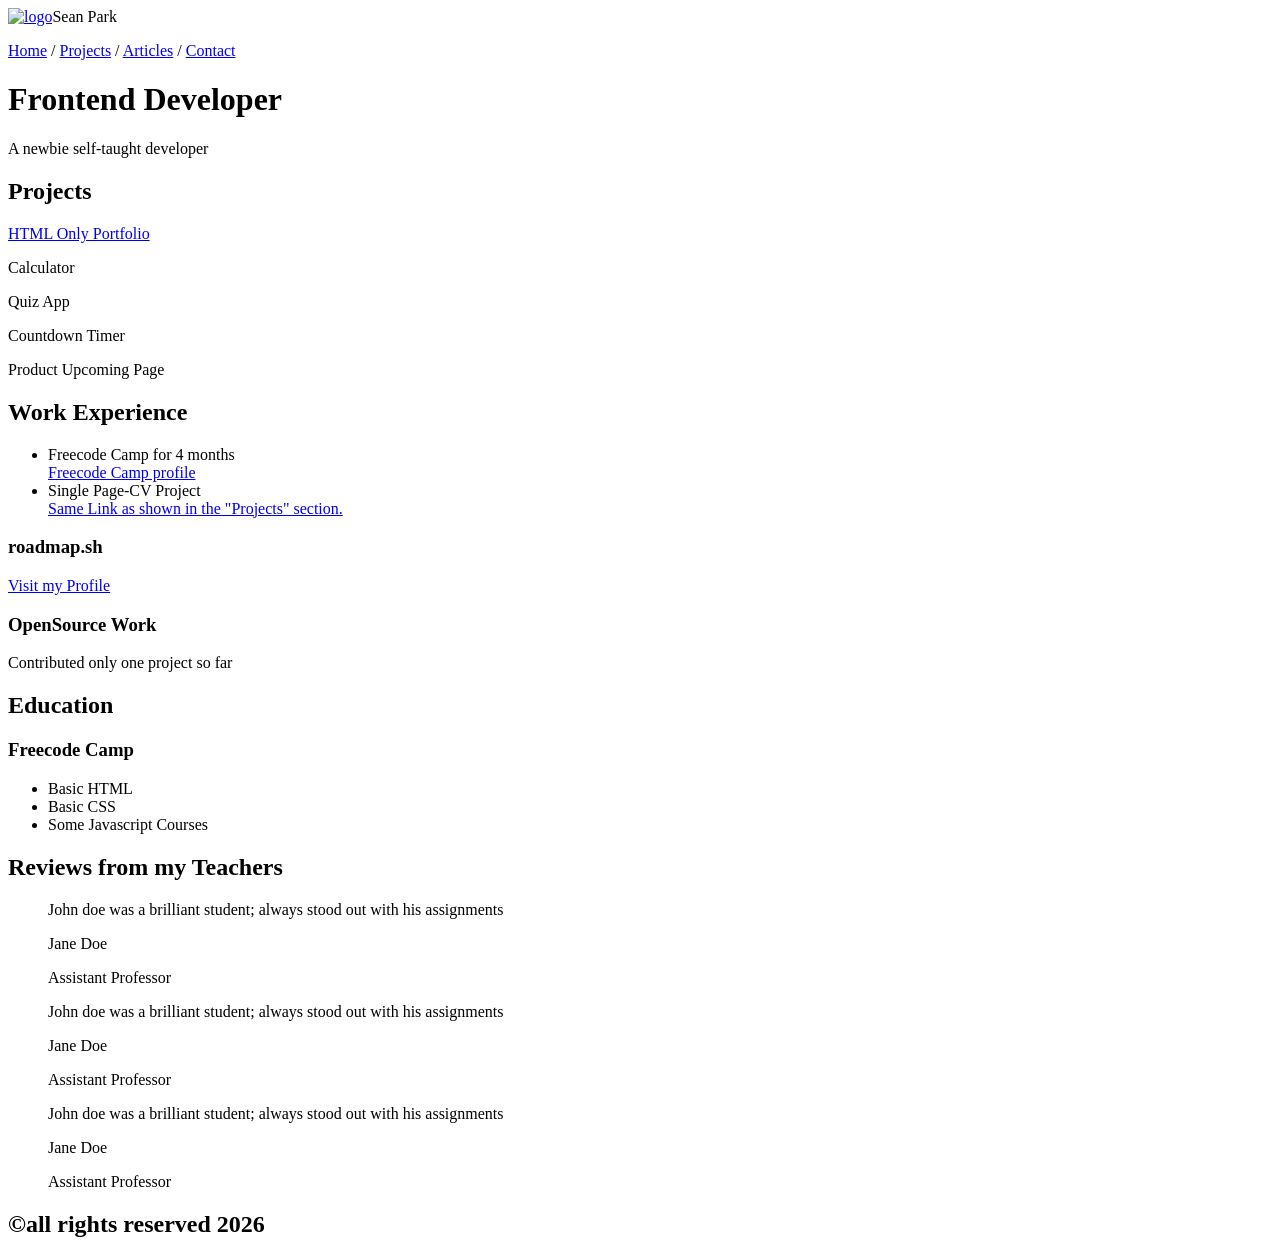
==== index.html @ 6cdbe57a "Create index.html" ====
<!DOCTYPE html>
<html lang="en">
    <head>
        <meta charset="UTF-8">
        <meta name="viewport" content="width=device-width, initial-scale=1.0">
        <title>Basic HTML Website</title>
        <link rel="stylesheet" href="styles.css"><link rel="preconnect" href="https://fonts.googleapis.com">
        <link rel="preconnect" href="https://fonts.gstatic.com" crossorigin>
        <link href="https://fonts.googleapis.com/css2?family=Doto:wght@100..900&family=Flavors&family=Parisienne&display=swap" rel="stylesheet">

    </head>
    <body>
        <div class="container">
            <header>
                <div class="top-bar">
                    <div class="name"><a href="/"><img src="logo.webp" alt="logo" width="40" height="50"></a>Sean Park</div>
                    <nav class="direct">
                        <p><a href="index.html">Home</a> / <a href="projects.html">Projects</a> / <a href="articles.html">Articles</a> / <a href="contact.html">Contact</a></p>
                    </nav>
                </div>
                <div class="title">
                    <h1>Frontend Developer</h1>
                        <p>A newbie self-taught developer</p>
                </div>
            </header>
            <div class="second">
                <section class="project">
                    <h2 class="subtitle">Projects</h2>
                        <p class="list"><a href="https://github.com/seanpark0624-droid/Single-Page-HTML-CV-Project" target="_blank">HTML Only Portfolio</a></p>
                        <div class="list-line"></div>
                        <p  class="list">Calculator</p>
                        <div class="list-line"></div>
                        <p  class="list">Quiz App</p>
                        <div class="list-line"></div>
                        <p  class="list">Countdown Timer</p>
                        <div class="list-line"></div>
                        <p  class="list">Product Upcoming Page</p>
                </section>
                <div class="middle">
                    <section class="experience">
                        <h2 class="subtitle">Work Experience</h2>
                            <ul>
                                <li class="small-text">Freecode Camp for 4 months</li>
                                <a href="https://www.freecodecamp.org/seanpark" target="_blank">Freecode Camp profile</a>
                                <li class="small-text">Single Page-CV Project</li>
                                <a href="https://github.com/seanpark0624-droid/Single-Page-HTML-CV-Project" target="_blank">Same Link as shown in the "Projects" section.</a>
                            </ul>
                        <div class="roadmap">
                            <h3>roadmap.sh</h3>
                                <a href="https://roadmap.sh/u/seanpark">Visit my Profile</a>
                        </div>
                        <div class="line2"></div>
                    </section>
                    <div class="vertical-line"></div>
                    <section>
                        <h3>OpenSource Work</h3>
                            <p class="small-text">Contributed only one project so far</p>
                            <a href="https://github.com/seanpark0624-droid" target="_blank"></a>
                    </section>
                </div>
                <section class="education">
                    <h2 class="subtitle">Education</h2>
                        <h3>Freecode Camp</h3>
                        <ul>
                            <li class="small-text">Basic HTML</li>
                            <li class="small-text">Basic CSS</li>
                            <li class="small-text">Some Javascript Courses</li>
                        </ul>
                </section>
            </div>
            <div class="bottom">
                <aside>
                    <h2 class="subtitle">Reviews from my Teachers</h2>
                        <div class="quote">
                            <blockquote>
                                <p class="small-text">John doe was a brilliant student; always stood out with his assignments</p>
                                <p class="small-text">Jane Doe</p>
                                <p class="small-text">Assistant Professor</p>
                            </blockquote>
                            <blockquote>
                                <p class="small-text">John doe was a brilliant student; always stood out with his assignments</p>
                                <p class="small-text">Jane Doe</p>
                                <p class="small-text">Assistant Professor</p>
                            </blockquote>
                            <blockquote>
                                <p class="small-text">John doe was a brilliant student; always stood out with his assignments</p>
                                <p class="small-text">Jane Doe</p>
                                <p class="small-text">Assistant Professor</p>
                            </blockquote>
                        </div>
                </aside>
                <footer>
                    <h2 class="subtitle">&copy;all rights reserved 2026</h2>
                </footer>
            </div>
        </div>
    </body>
</html>
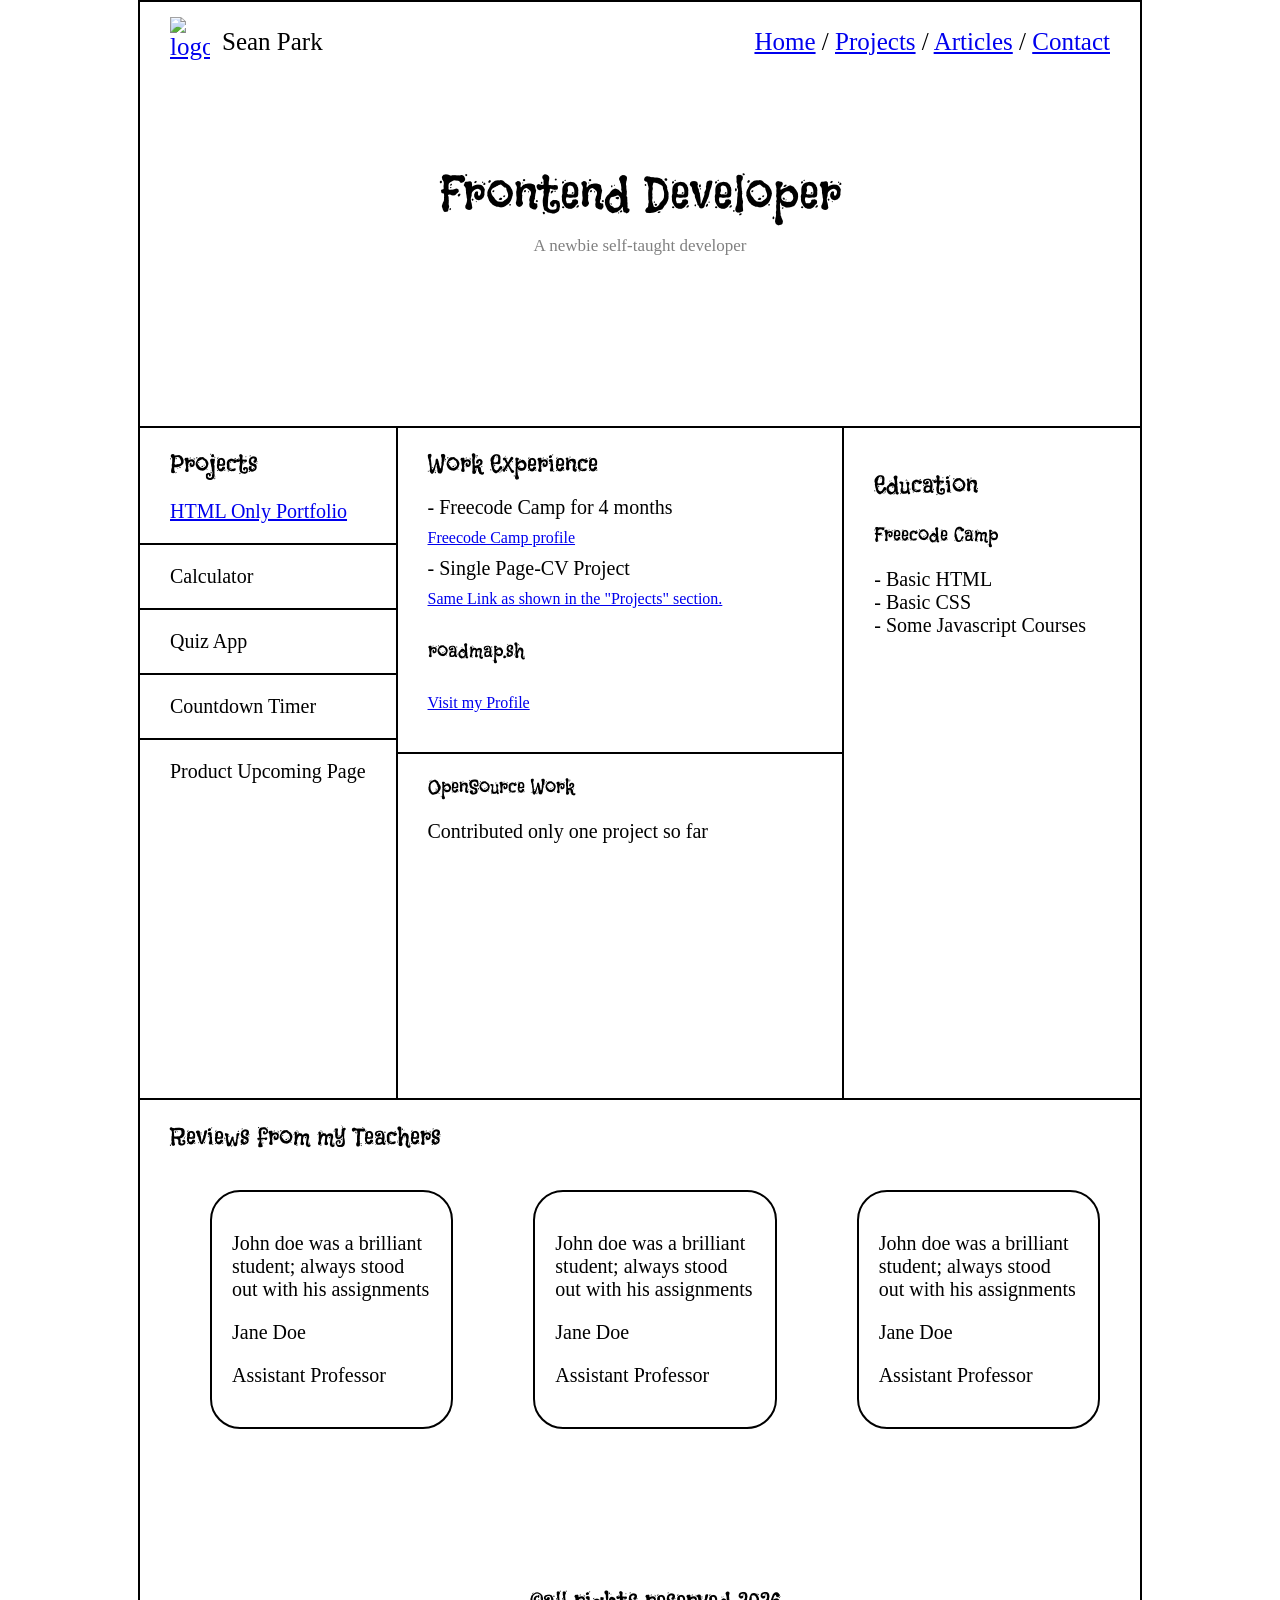
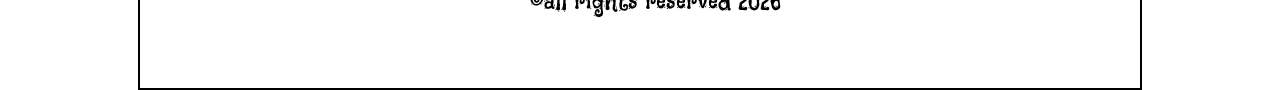
==== commit 3b8cfaf1: "Update index.html" ====
--- a/index.html
+++ b/index.html
@@ -13,7 +13,7 @@
         <div class="container">
             <header>
                 <div class="top-bar">
-                    <div class="name"><a href="/"><img src="logo.webp" alt="logo" width="40" height="50"></a>Sean Park</div>
+                    <div class="name"><a href="/"><img src="/images/logo.webp" alt="logo" width="40" height="50"></a>Sean Park</div>
                     <nav class="direct">
                         <p><a href="index.html">Home</a> / <a href="projects.html">Projects</a> / <a href="articles.html">Articles</a> / <a href="contact.html">Contact</a></p>
                     </nav>
--- a/styles.css
+++ b/styles.css
@@ -0,0 +1,245 @@
+.container {
+    display: flex;
+    flex-wrap: wrap;
+    max-width: 1000px;
+    margin: 0 auto;
+    border: 2px solid black;
+}
+
+header {
+    display: flex;
+    flex-direction: column;
+    width: 100%;
+    border-bottom: 2px solid black;
+    justify-content: center;
+    flex-wrap: wrap;
+}
+
+.top-bar {
+    display: flex;
+    justify-content: space-between;
+    align-items: center;
+    padding: 15px 30px;
+    width: 100%;
+    box-sizing: border-box;
+}
+
+.top-bar p,
+.top-bar .name,
+.top-bar .direct {
+    margin: 0;
+}
+
+.title {
+    width: 100%;
+    text-align: center;
+    display: flex;
+    flex-direction: column;
+    align-items: center;
+    padding-top: 80px;
+    padding-bottom: 170px;
+}
+
+.title h1,
+.title p {
+    margin: 0;
+}
+
+.title h1 {
+    margin-bottom: 10px;
+    font-size: 50px;
+    font-family: "Flavors", cursive;
+    font-weight: 400;
+    font-style: normal;
+}
+
+
+
+.title p {
+    font-size: 17px;
+    color: gray;
+}
+
+.name,
+.direct p {
+    margin: 0px;
+    font-size: 25px;
+}
+
+body {
+    margin: 0;
+    padding: 0;
+}
+
+.name {
+    display: flex;
+    align-items: center;
+    gap: 12px;
+}
+
+.name img {
+    display: block;
+}
+
+.project {
+    display: flex;
+    flex-direction: column;
+    padding: 20px 30px;
+    border-right: 2px solid black;
+    min-height: 70vh;
+}
+
+.project .subtitle {
+    margin: 0;
+}
+
+.subtitle {
+    font-size: 25px;
+    font-weight: 60;
+    font-family: "Flavors", cursive;
+    font-weight: 400;
+    font-style: normal;
+}
+
+
+
+.list-line {
+    border-bottom: 2px solid black;
+    box-sizing: border-box;
+    margin-left: -30px;
+    margin-right: -30px;
+}
+
+.list {
+    font-size: 20px
+}
+
+.second {
+    display: flex;
+    flex-direction: row;
+    border-bottom: 2px solid black;
+    width: 100%;
+}
+
+.experience .subtitle {
+    margin: 0;
+}
+
+.middle {
+    display: flex;
+    flex-direction: column;
+    padding: 20px 30px;
+    padding-right: 120px;
+    border-right: 2px solid black;
+}
+
+ul {
+    padding-left: 0;
+}
+
+.small-text {
+    font-size: 20px;
+}
+
+.education {
+    padding: 20px 30px;
+}
+
+.roadmap {
+    padding-bottom: 30px;
+}
+
+.line2 {
+    border-bottom: 2px solid black;
+    margin-left: -30px;
+    margin-right: -120px;
+}
+
+.bottom {
+    display: flex;
+    flex-direction: column;
+    padding-left: 30px;
+}
+
+.quote {
+    display: flex;
+    flex-direction: row;
+}
+
+footer h2 {
+    text-align: center;
+    padding-bottom: 50px;
+    padding-top: 120px;
+}
+
+blockquote {
+    border-radius: 30px;
+    border: 2px solid black;
+    padding: 20px;
+}
+
+h3 {
+    font-size: 20px;
+    font-weight: 600;
+    font-family: "Flavors", cursive;
+    font-weight: 400;
+    font-style: normal;
+}
+
+ul {
+    list-style-type: none; 
+}
+
+li::before {
+    content: " - ";
+}
+
+.experience a {
+    display: inline-block;
+    margin-top: 10px;
+    margin-bottom: 10px;
+}
+
+.list2 {
+    padding: 20px 30px;
+    text-align: center;
+    display: flex;
+    flex-direction: column;
+    align-items: center;
+}
+
+.list2 p {
+    margin-top: 10px;
+    margin-bottom: 10px;
+}
+
+.main1 {
+    width: 100%;
+}
+
+article {
+    width: 100%;
+    text-align: center;
+    padding: 111.5px;
+}
+
+article a {
+    font-size: 20px;
+}
+
+.main2 {
+    width: 100%;
+    text-align: center;
+    padding: 129.5px;
+}
+
+.main2 a {
+    font-size: 40px;
+    font-family: "Honk", system-ui;
+    font-optical-sizing: auto;
+    font-weight: 400;
+    font-style: normal;
+    font-variation-settings:
+        "MORF" 15,
+        "SHLN" 50;
+}
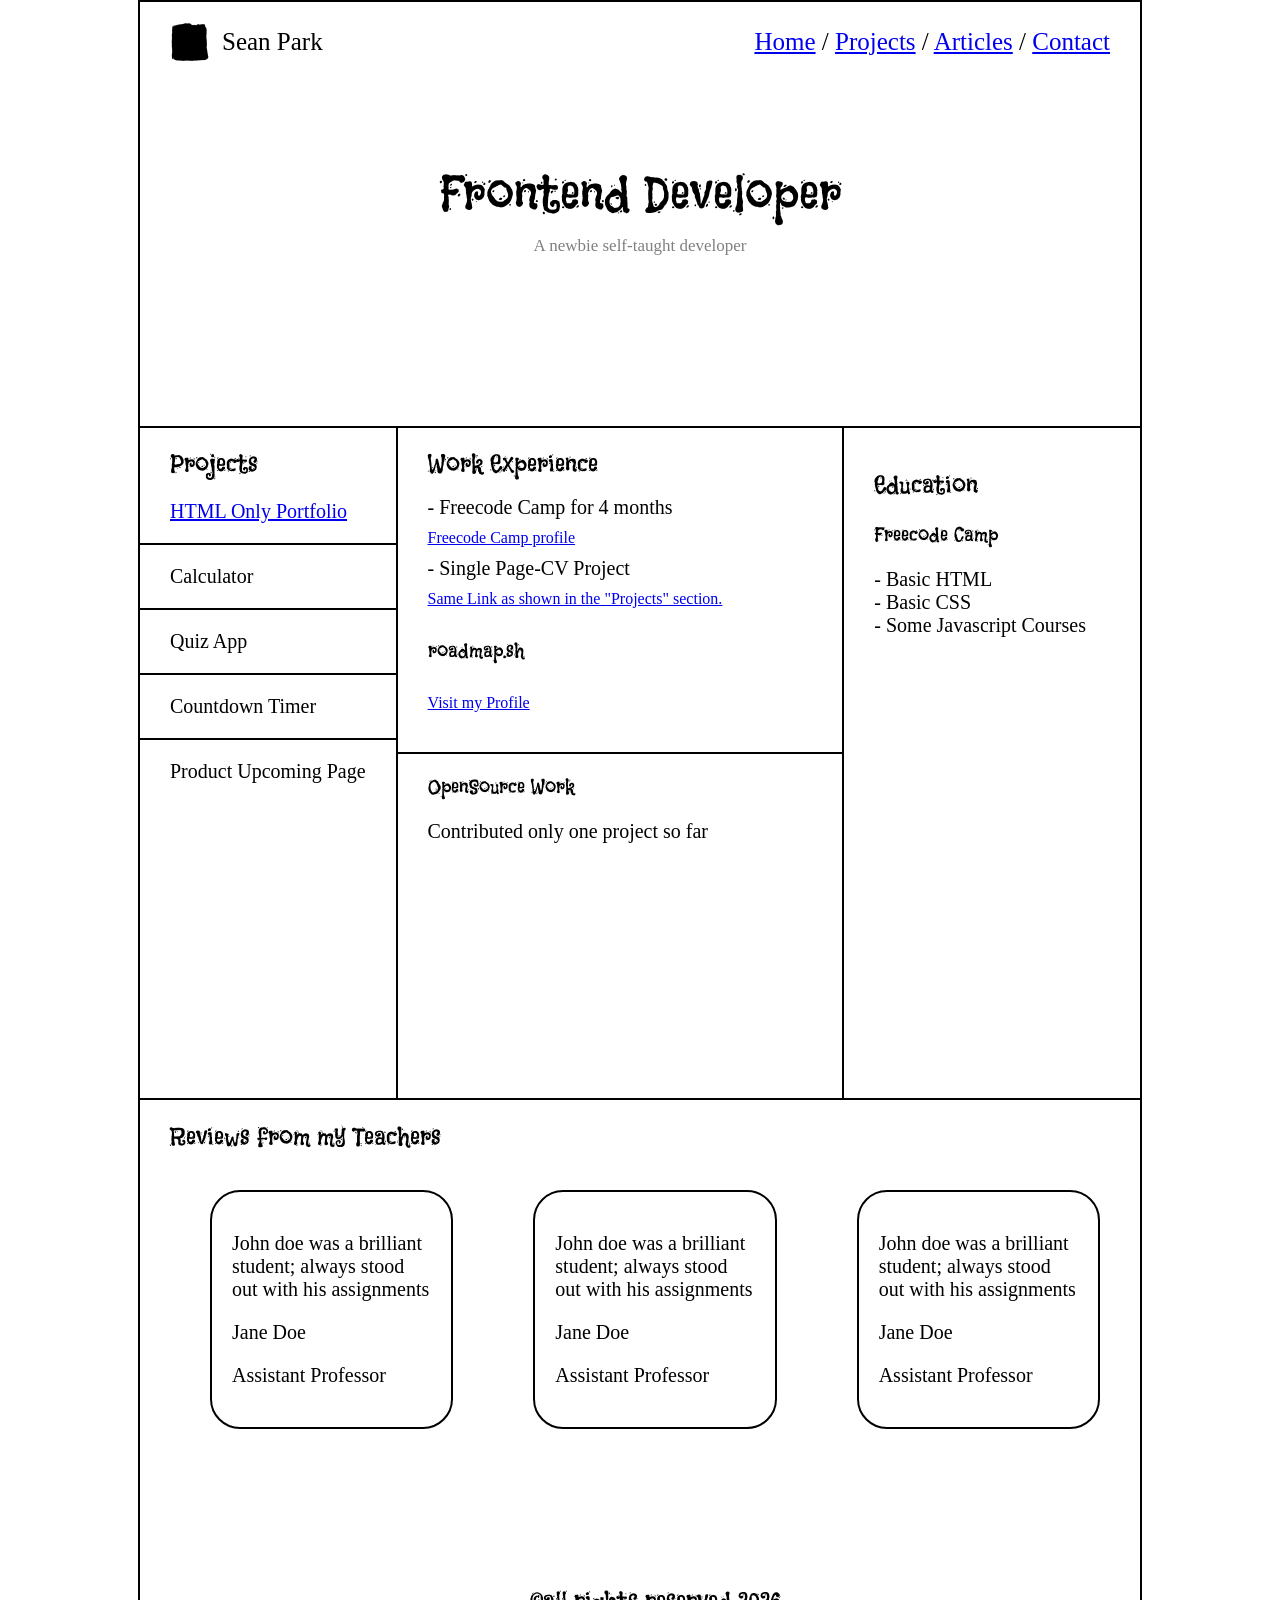
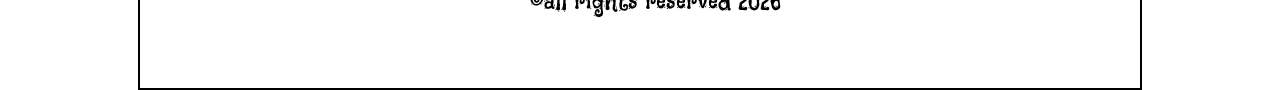
==== commit 98fc662a: "Update index.html" ====
--- a/index.html
+++ b/index.html
@@ -13,7 +13,7 @@
         <div class="container">
             <header>
                 <div class="top-bar">
-                    <div class="name"><a href="/"><img src="/images/logo.webp" alt="logo" width="40" height="50"></a>Sean Park</div>
+                    <div class="name"><a href="/"><img src="logo.webp" alt="logo" width="40" height="50"></a>Sean Park</div>
                     <nav class="direct">
                         <p><a href="index.html">Home</a> / <a href="projects.html">Projects</a> / <a href="articles.html">Articles</a> / <a href="contact.html">Contact</a></p>
                     </nav>
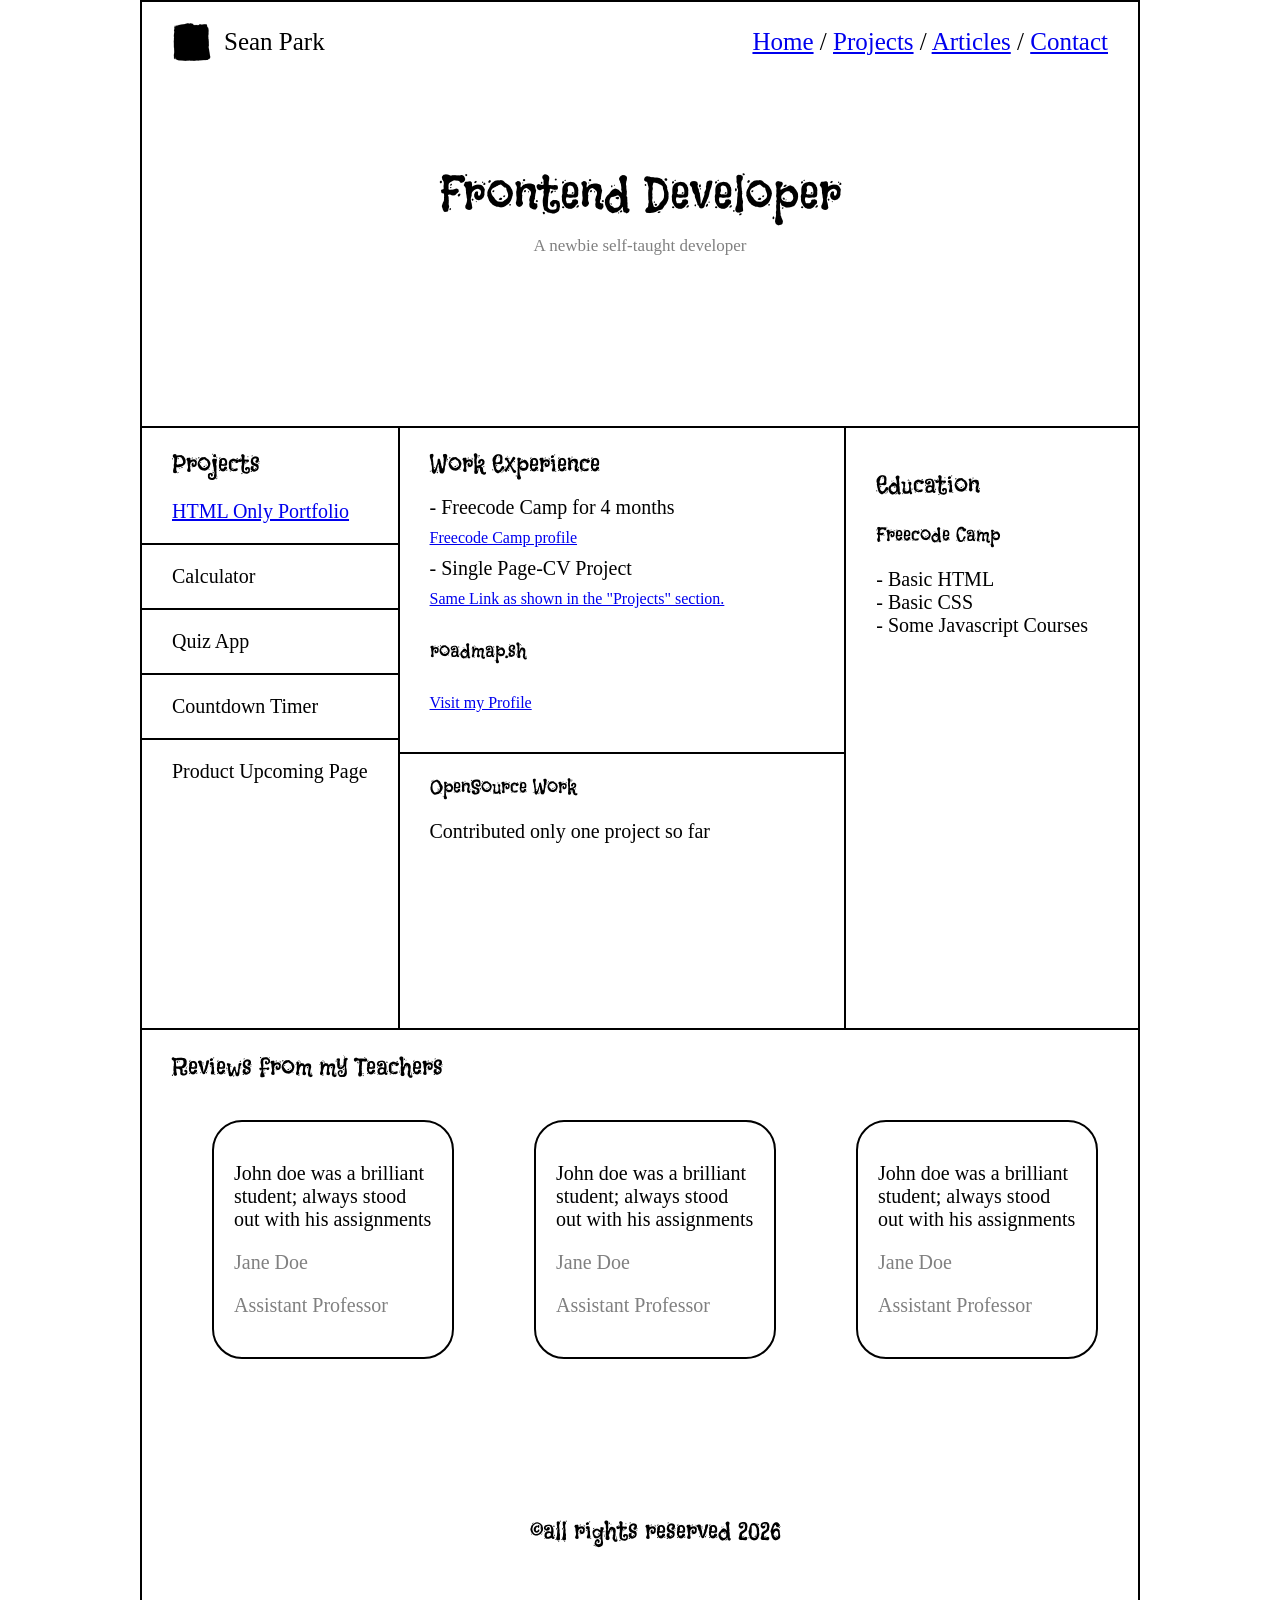
==== commit b9365d32: "Update index.html" ====
--- a/index.html
+++ b/index.html
@@ -47,11 +47,10 @@
                             </ul>
                         <div class="roadmap">
                             <h3>roadmap.sh</h3>
-                                <a href="https://roadmap.sh/u/seanpark">Visit my Profile</a>
+                                <a href="https://roadmap.sh/u/seanpark" target="_blank">Visit my Profile</a>
                         </div>
                         <div class="line2"></div>
                     </section>
-                    <div class="vertical-line"></div>
                     <section>
                         <h3>OpenSource Work</h3>
                             <p class="small-text">Contributed only one project so far</p>
@@ -74,18 +73,24 @@
                         <div class="quote">
                             <blockquote>
                                 <p class="small-text">John doe was a brilliant student; always stood out with his assignments</p>
-                                <p class="small-text">Jane Doe</p>
-                                <p class="small-text">Assistant Professor</p>
+                                <div class="who">
+                                    <p class="small-text">Jane Doe</p>
+                                    <p class="small-text">Assistant Professor</p>
+                                </div>
                             </blockquote>
                             <blockquote>
                                 <p class="small-text">John doe was a brilliant student; always stood out with his assignments</p>
-                                <p class="small-text">Jane Doe</p>
-                                <p class="small-text">Assistant Professor</p>
+                                <div class="who">
+                                    <p class="small-text">Jane Doe</p>
+                                    <p class="small-text">Assistant Professor</p>
+                                </div>
                             </blockquote>
                             <blockquote>
                                 <p class="small-text">John doe was a brilliant student; always stood out with his assignments</p>
-                                <p class="small-text">Jane Doe</p>
-                                <p class="small-text">Assistant Professor</p>
+                                <div class="who">
+                                    <p class="small-text">Jane Doe</p>
+                                    <p class="small-text">Assistant Professor</p>
+                                </div>
                             </blockquote>
                         </div>
                 </aside>
--- a/styles.css
+++ b/styles.css
@@ -1,7 +1,7 @@
 .container {
     display: flex;
     flex-wrap: wrap;
-    max-width: 1000px;
+    width: 1000px;
     margin: 0 auto;
     border: 2px solid black;
 }
@@ -86,7 +86,7 @@
     flex-direction: column;
     padding: 20px 30px;
     border-right: 2px solid black;
-    min-height: 70vh;
+    min-height: 600px;
 }
 
 .project .subtitle {
@@ -243,3 +243,11 @@
         "MORF" 15,
         "SHLN" 50;
 }
+
+* {
+    box-sizing: border-box;
+}
+
+.who {
+    color: gray;
+}
